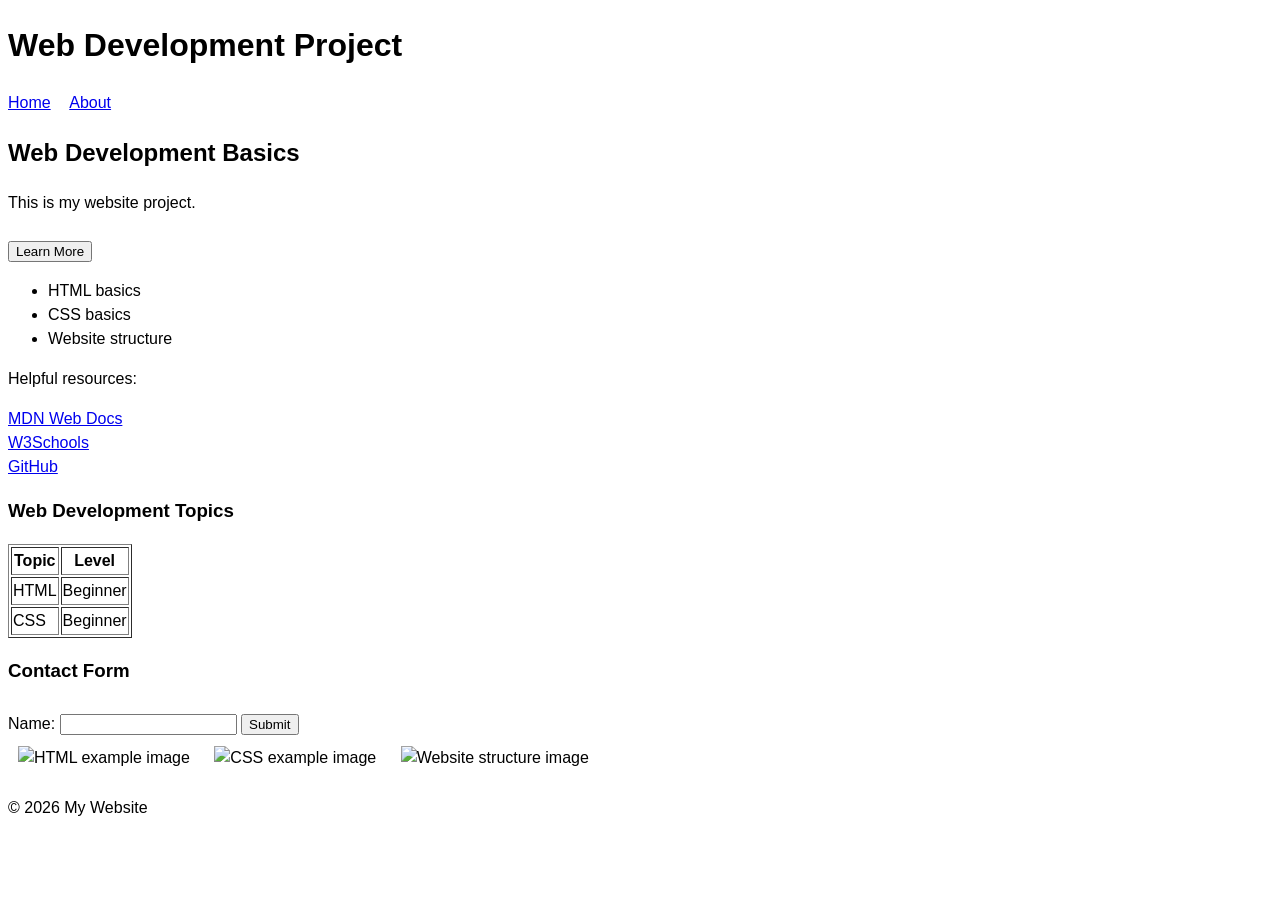
==== index.html @ 785e02fa "Update index.html" ====
<!DOCTYPE html>
<html lang="en">
<head>
  <meta name="description" content="Simple website project about web development basics">
  <meta charset="UTF-8">
  <meta name="viewport" content="width=device-width, initial-scale=1.0">
  <title>Web Development Project</title>
  <style>
  body {
    font-size: 16px;
    line-height: 1.5;
    background-color: white;
    color: black;
    font-family: Arial, sans-serif;
  }
    nav a {
    margin-right: 15px;
  }
  img {
    margin: 10px;
  }
  button {
    margin-top: 10px;
  }
</style>
</head>
<body>
  <header>
    <h1>Web Development Project</h1>
    <nav>
  <a href="#">Home</a>
  <a href="#">About</a>
</nav>
  </header>
  <main>
    <section>
      <h2>Web Development Basics</h2>
      <p>This is my website project.</p>
      <button>Learn More</button>
      <ul>
        <li>HTML basics</li>
        <li>CSS basics</li>
        <li>Website structure</li>
      </ul>
  <p>Helpful resources:</p>
  <a href="https://developer.mozilla.org/" target="_blank">MDN Web Docs</a><br>
  <a href="https://www.w3schools.com/" target="_blank">W3Schools</a><br>
  <a href="https://www.github.com/" target="_blank">GitHub</a>
  <h3>Web Development Topics</h3>
  <table border="1">
    <tr>
      <th>Topic</th>
      <th>Level</th>
    </tr>
    <tr>
      <td>HTML</td>
      <td>Beginner</td>
    </tr>
    <tr>
      <td>CSS</td>
      <td>Beginner</td>
    </tr>
  </table>
  <h3>Contact Form</h3>
  <form onsubmit="alert('Form submitted successfully!'); return false;">
    <label for="name">Name:</label>
    <input type="text" id="name" name="name">
    <button type="submit">Submit</button>
  </form>
      <img src="https://picsum.photos/300" alt="HTML example image">
      <img src="https://picsum.photos/301" alt="CSS example image">
      <img src="https://picsum.photos/302" alt="Website structure image">
    </section>
  </main>
<footer>
  <p>© 2026 My Website</p>
</footer>
</body>
</html>
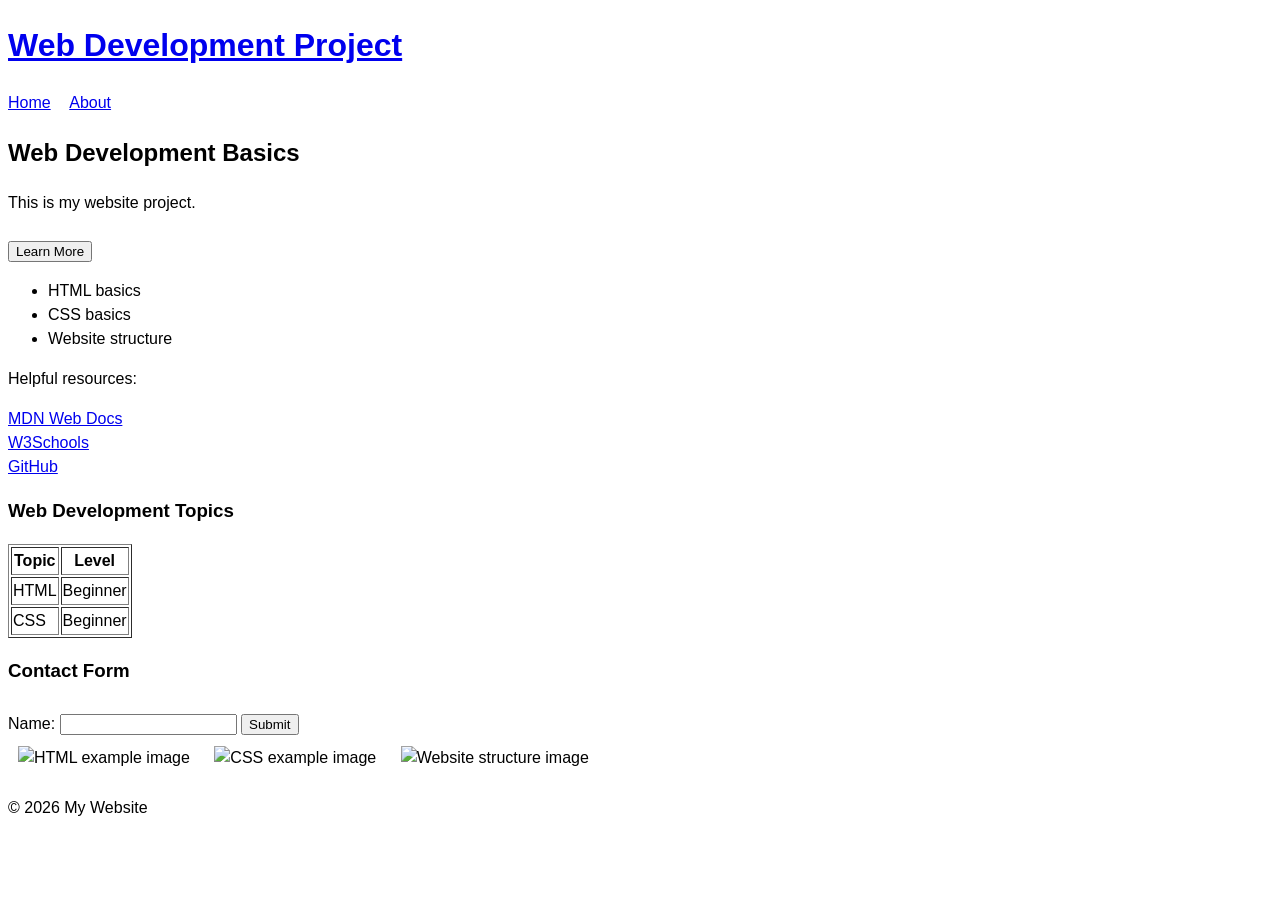
==== commit 7530aa38: "Update index.html" ====
--- a/index.html
+++ b/index.html
@@ -26,7 +26,7 @@
 </head>
 <body>
   <header>
-    <h1>Web Development Project</h1>
+    <h1><a href="#">Web Development Project</a></h1>
     <nav>
   <a href="#">Home</a>
   <a href="#">About</a>
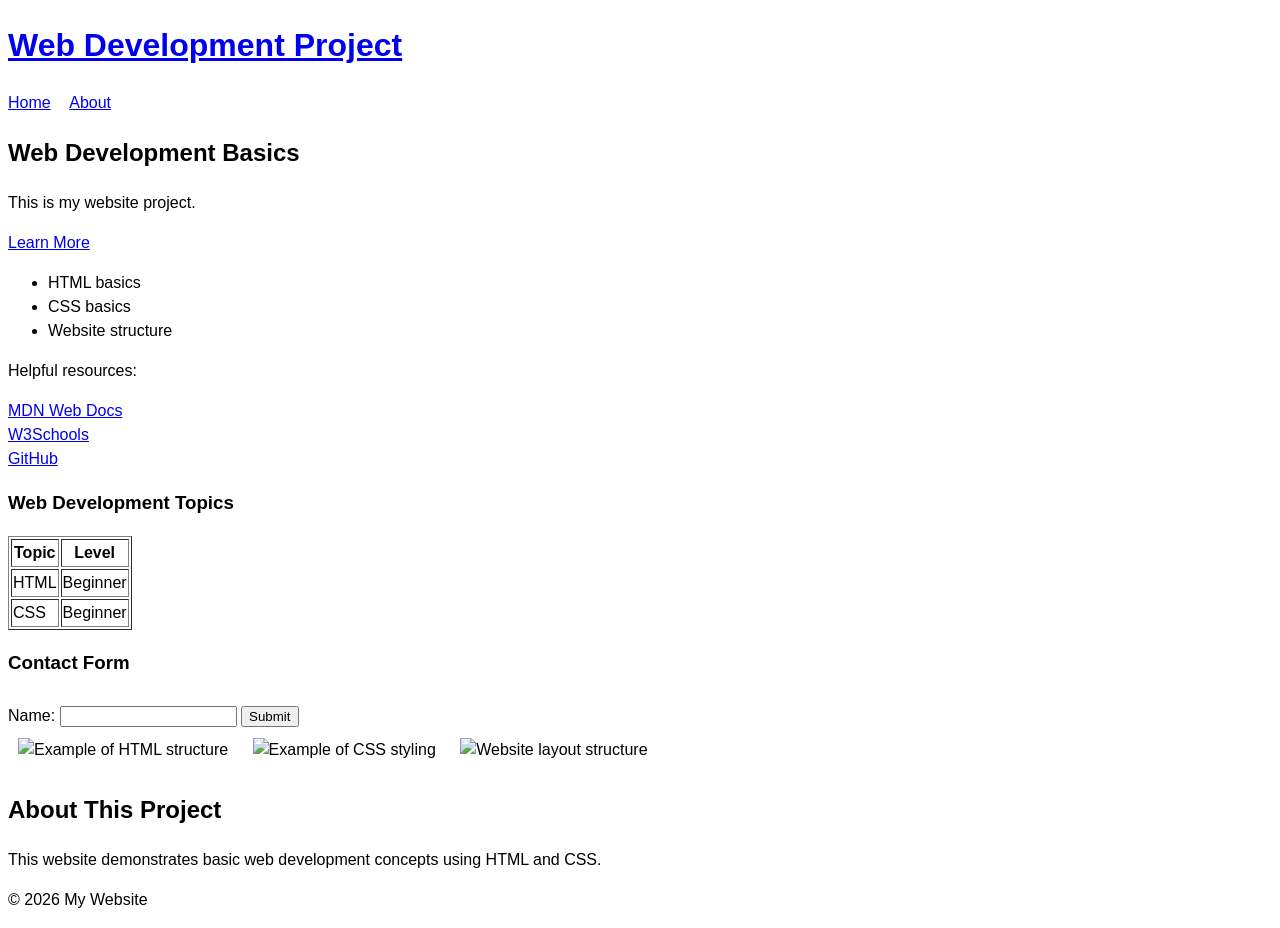
==== commit 2e802acd: "Update index.html" ====
--- a/index.html
+++ b/index.html
@@ -1,42 +1,25 @@
 <!DOCTYPE html>
 <html lang="en">
 <head>
+  <link rel="stylesheet" href="style.css">
   <meta name="description" content="Simple website project about web development basics">
   <meta charset="UTF-8">
   <meta name="viewport" content="width=device-width, initial-scale=1.0">
   <title>Web Development Project</title>
-  <style>
-  body {
-    font-size: 16px;
-    line-height: 1.5;
-    background-color: white;
-    color: black;
-    font-family: Arial, sans-serif;
-  }
-    nav a {
-    margin-right: 15px;
-  }
-  img {
-    margin: 10px;
-  }
-  button {
-    margin-top: 10px;
-  }
-</style>
 </head>
 <body>
   <header>
-    <h1><a href="#">Web Development Project</a></h1>
+    <h1><a href="#home">Web Development Project</a></h1>
     <nav>
-  <a href="#">Home</a>
-  <a href="#">About</a>
-</nav>
+      <a href="#home">Home</a>
+      <a href="#about">About</a>
+    </nav>
   </header>
   <main>
-    <section>
+    <section id="home">
       <h2>Web Development Basics</h2>
       <p>This is my website project.</p>
-      <button>Learn More</button>
+      <a href="#about">Learn More</a>
       <ul>
         <li>HTML basics</li>
         <li>CSS basics</li>
@@ -67,9 +50,13 @@
     <input type="text" id="name" name="name">
     <button type="submit">Submit</button>
   </form>
-      <img src="https://picsum.photos/300" alt="HTML example image">
-      <img src="https://picsum.photos/301" alt="CSS example image">
-      <img src="https://picsum.photos/302" alt="Website structure image">
+      <img src="https://picsum.photos/300" alt="Example of HTML structure">
+      <img src="https://picsum.photos/301" alt="Example of CSS styling">
+      <img src="https://picsum.photos/302" alt="Website layout structure">
+    </section>
+    <section id="about">
+      <h2>About This Project</h2>
+      <p>This website demonstrates basic web development concepts using HTML and CSS.</p>
     </section>
   </main>
 <footer>
--- a/style.css
+++ b/style.css
@@ -0,0 +1,19 @@
+body {
+  font-size: 16px;
+  line-height: 1.5;
+  background-color: white;
+  color: black;
+  font-family: Arial, sans-serif;
+}
+
+nav a {
+  margin-right: 15px;
+}
+
+img {
+  margin: 10px;
+}
+
+button {
+  margin-top: 10px;
+}
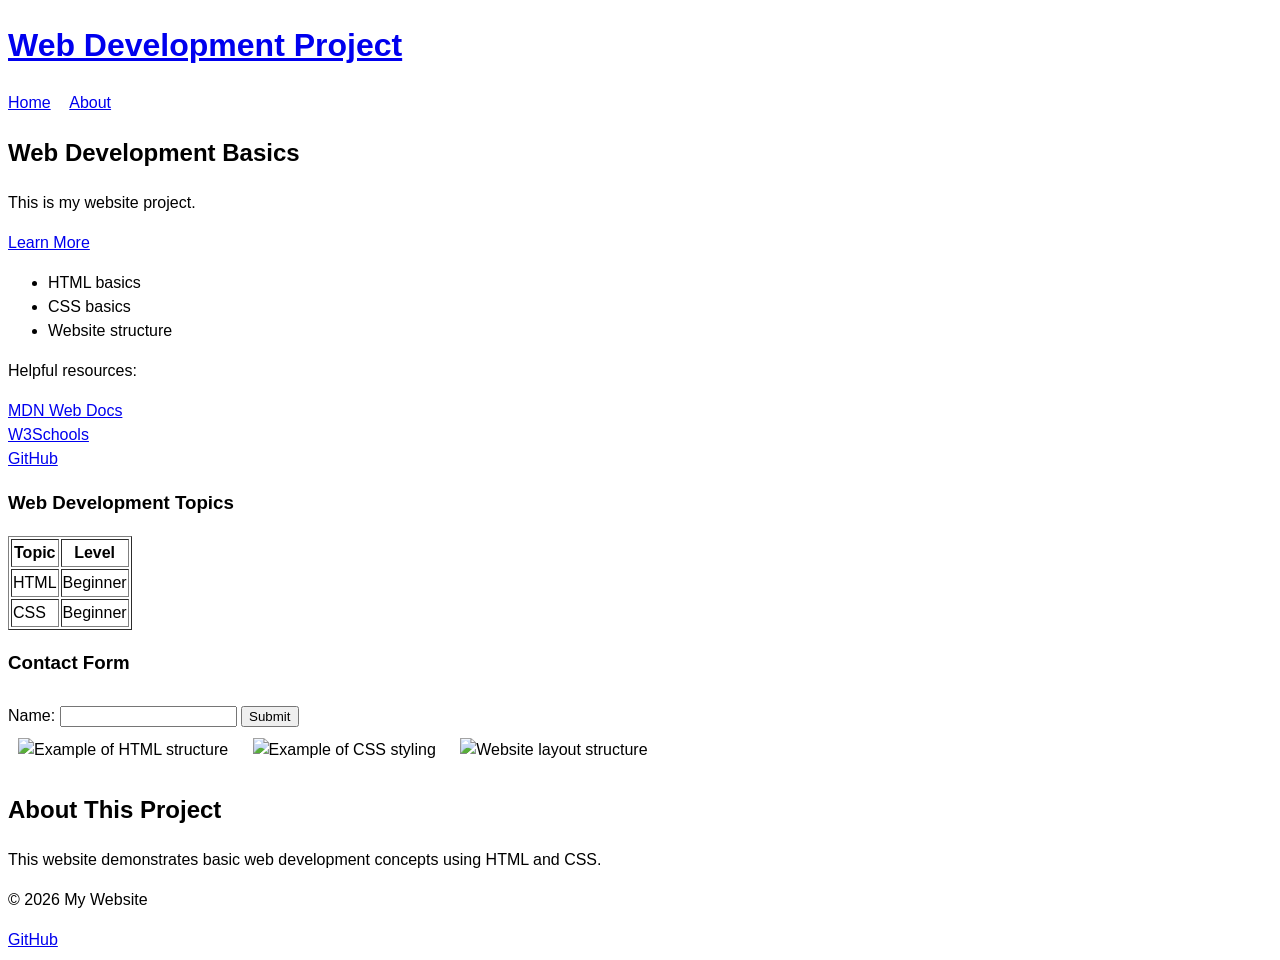
==== commit 4e3c2922: "Update index.html" ====
--- a/index.html
+++ b/index.html
@@ -61,6 +61,7 @@
   </main>
 <footer>
   <p>© 2026 My Website</p>
+  <a href="https://github.com/">GitHub</a>
 </footer>
 </body>
 </html>
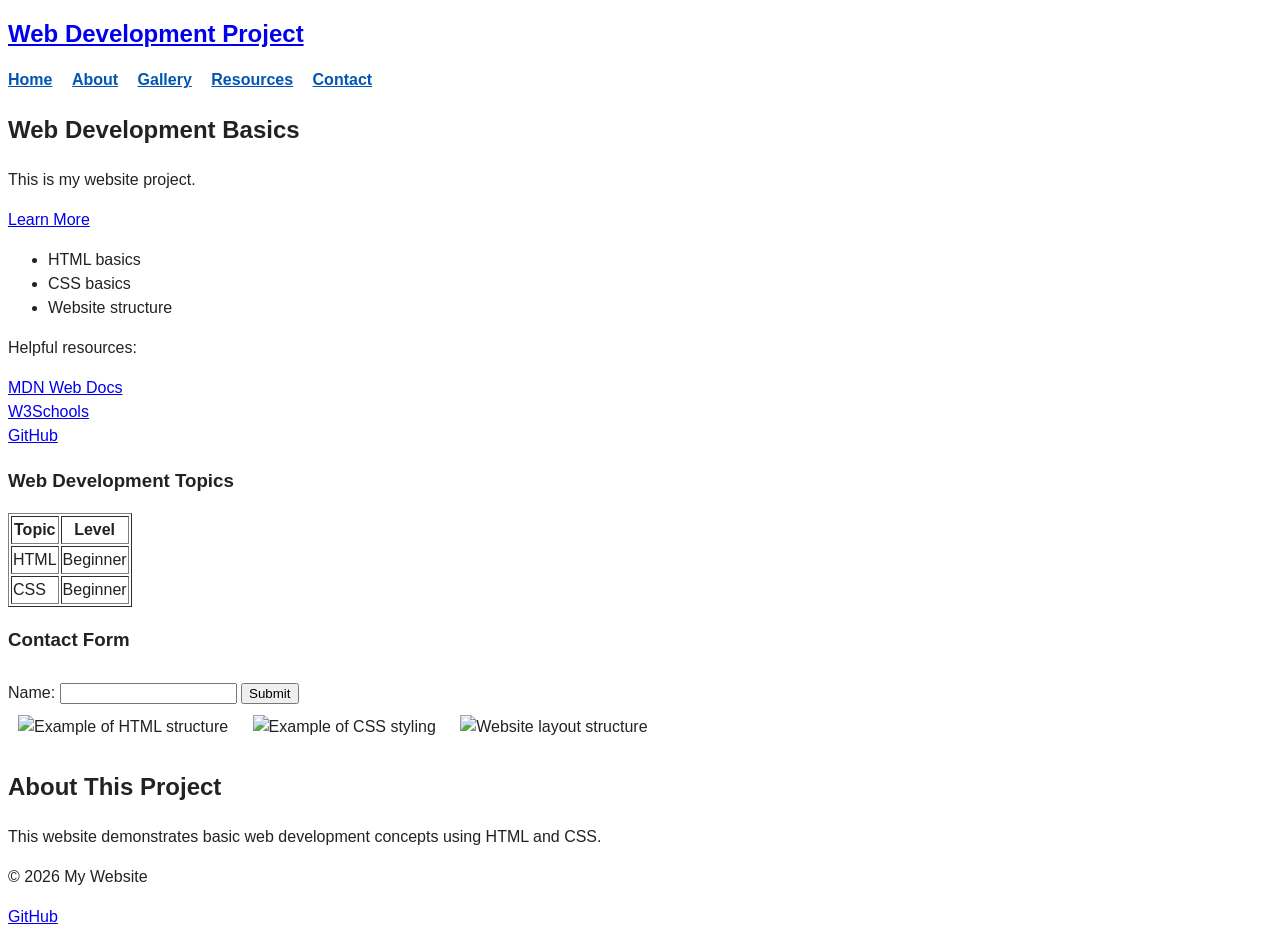
==== commit 4b656151: "Update index.html" ====
--- a/index.html
+++ b/index.html
@@ -11,8 +11,11 @@
   <header>
     <h1><a href="#home">Web Development Project</a></h1>
     <nav>
-      <a href="#home">Home</a>
-      <a href="#about">About</a>
+      <a href="index.html">Home</a>
+      <a href="about.html">About</a>
+      <a href="gallery.html">Gallery</a>
+      <a href="resources.html">Resources</a>
+      <a href="contact.html">Contact</a>
     </nav>
   </header>
   <main>
--- a/style.css
+++ b/style.css
@@ -2,12 +2,15 @@
   font-size: 16px;
   line-height: 1.5;
   background-color: white;
-  color: black;
+  color: #222;
   font-family: Arial, sans-serif;
 }
 
 nav a {
   margin-right: 15px;
+  color: #0056b3;
+  font-weight: bold;
+  text-decoration: underline;
 }
 
 img {
@@ -17,3 +20,7 @@
 button {
   margin-top: 10px;
 }
+
+h1 {
+  font-size: 24px;
+}
